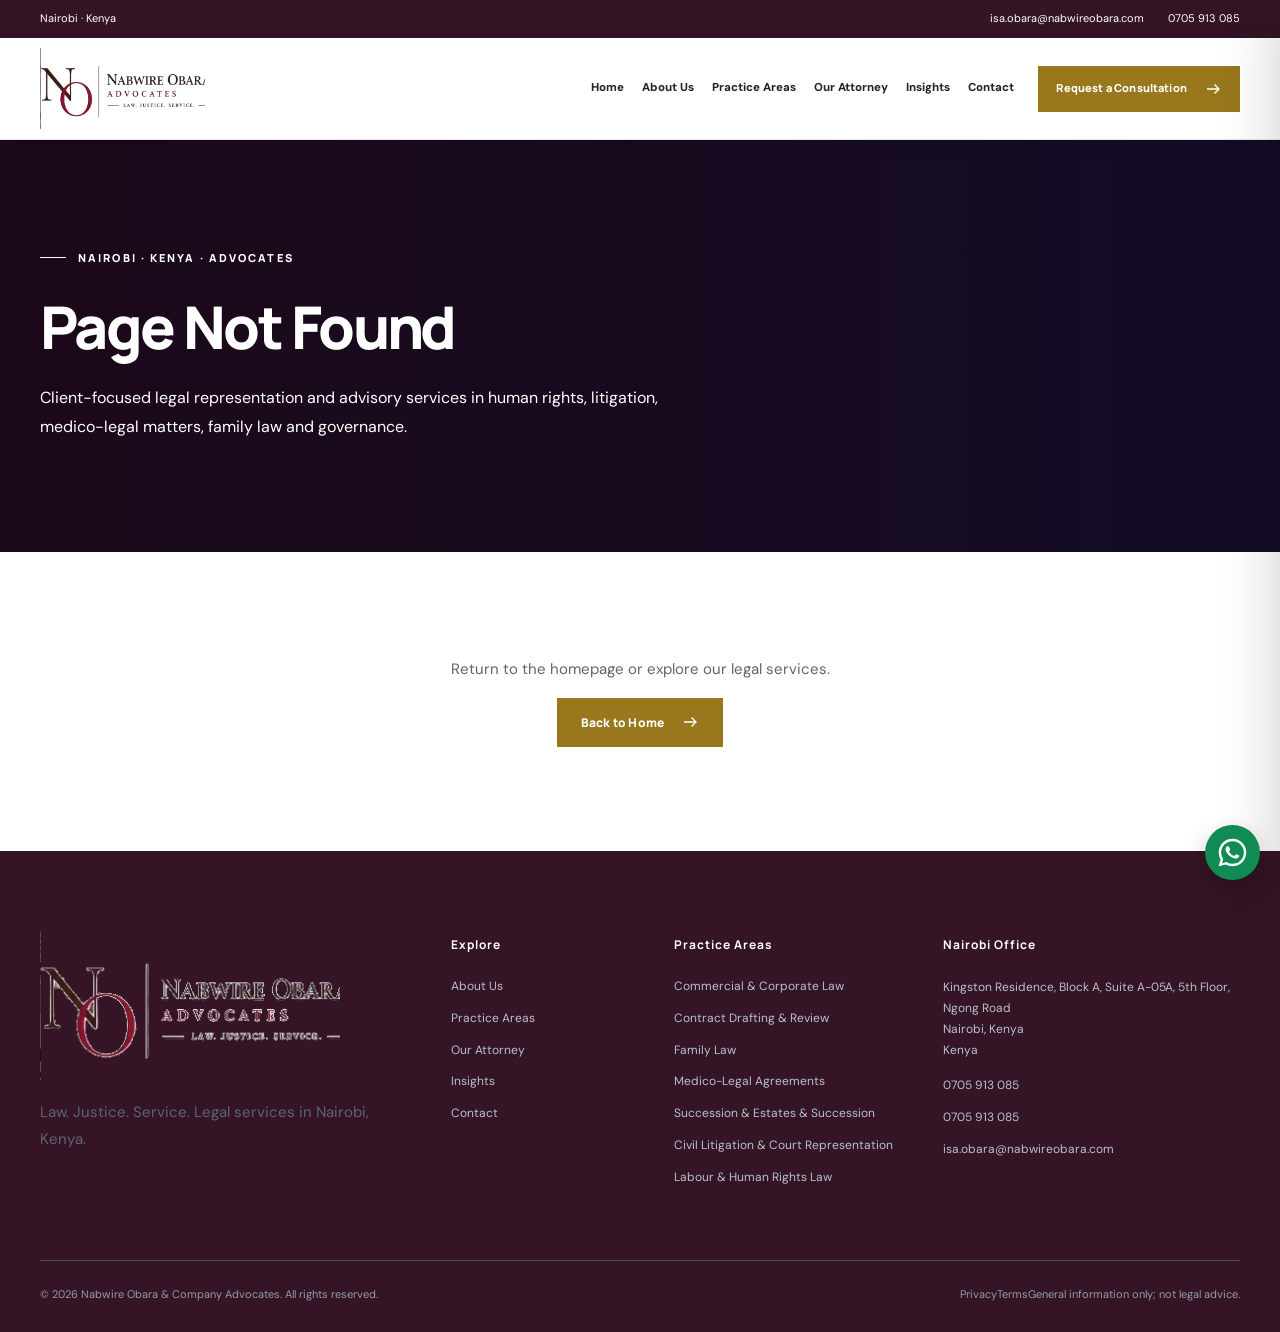
==== 404/index.html @ d4cef9fb "Launch Nabwire Obara Advocates website" ====
<!DOCTYPE html>

<html lang="en-KE"><head><meta charset="utf-8"/><meta content="width=device-width,initial-scale=1" name="viewport"/><meta content="#351525" name="theme-color"/><title>Page Not Found | Nabwire Obara &amp; Company Advocates</title><meta content="Nabwire Obara &amp; Company Advocates is a Nairobi law practice advising on human rights, litigation, medico-legal services, family law, succession and governance." name="description"/><meta content="noindex,follow,max-image-preview:large" name="robots"/><link href="https://nabwire-obara-advocates.vercel.app/404.html" rel="canonical"/><meta content="Page Not Found | Nabwire Obara &amp; Company Advocates" property="og:title"/><meta content="Nabwire Obara &amp; Company Advocates is a Nairobi law practice advising on human rights, litigation, medico-legal services, family law, succession and governance." property="og:description"/><meta content="website" property="og:type"/><meta content="https://nabwire-obara-advocates.vercel.app/404.html" property="og:url"/><meta content="https://nabwire-obara-advocates.vercel.app/assets/nabwire-obara-social-preview.jpg" property="og:image"/><meta content="summary_large_image" name="twitter:card"/><link href="/assets/favicon.png" rel="icon" type="image/png"/><link href="https://images.pexels.com" rel="preconnect"/><link href="https://fonts.googleapis.com" rel="preconnect"/><link crossorigin="" href="https://fonts.gstatic.com" rel="preconnect"/><link href="/assets/site.css" rel="stylesheet"/><script defer="" src="/assets/site.js"></script><script type="application/ld+json">{"@context": "https://schema.org", "@type": "LegalService", "name": "Nabwire Obara & Company Advocates", "url": "https://nabwire-obara-advocates.vercel.app/", "telephone": "+254705913085", "email": "isa.obara@nabwireobara.com", "address": {"@type": "PostalAddress", "streetAddress": "Kingston Residence, Block A, Suite A-05A, 5th Floor, Ngong Road", "addressLocality": "Nairobi", "addressCountry": "KE"}}</script><meta content="1200" property="og:image:width"/><meta content="630" property="og:image:height"/><meta content="Nabwire Obara &amp; Company Advocates logo and principal attorney portrait" property="og:image:alt"/><meta content="https://nabwire-obara-advocates.vercel.app/assets/nabwire-obara-social-preview.jpg" name="twitter:image"/><meta content="Page Not Found | Nabwire Obara &amp; Company Advocates" name="twitter:title"/><meta content="Nabwire Obara &amp; Company Advocates is a Nairobi law practice advising on human rights, litigation, medico-legal services, family law, succession and governance." name="twitter:description"/></head><body><a class="skip-link" href="#main">Skip to content</a>
<div class="topbar"><div class="container topbar-inner"><span class="topbar-address">Nairobi · Kenya</span><div class="topbar-links"><a href="mailto:isa.obara@nabwireobara.com">isa.obara@nabwireobara.com</a><a href="tel:+254705913085">0705 913 085</a></div></div></div>
<header class="nav-shell"><div class="container nav-inner"><a aria-label="Nabwire Obara &amp; Company Advocates homepage" class="brand" href="/"><img alt="Nabwire Obara &amp; Company Advocates logo" height="76" src="/assets/logo-header-transparent.png" width="100"/></a><nav aria-label="Main navigation" class="nav-links"><a class="nav-link" href="/">Home</a><a class="nav-link" href="/about/">About Us</a><a class="nav-link" href="/practice-areas/">Practice Areas</a><a class="nav-link" href="/our-attorney/">Our Attorney</a><a class="nav-link" href="/insights/">Insights</a><a class="nav-link" href="/contact/">Contact</a></nav><a class="btn btn-gold nav-cta" href="/contact/">Request a Consultation <svg aria-hidden="true" fill="none" height="18" stroke="currentColor" stroke-width="1.8" viewbox="0 0 24 24" width="18" xmlns="http://www.w3.org/2000/svg"><path d="M4 12h16m-6-6 6 6-6 6"></path></svg></a><button aria-controls="mobile-panel" aria-expanded="false" aria-label="Open navigation" class="menu-open" data-mobile-open="" type="button">☰</button></div></header>
<div class="mobile-backdrop" id="mobile-backdrop"></div><nav aria-hidden="true" aria-label="Mobile navigation" class="mobile-panel" id="mobile-panel" inert=""><div class="mobile-head"><img alt="Nabwire Obara &amp; Company Advocates logo" height="76" src="/assets/logo-header-transparent.png" width="100"/><button aria-label="Close navigation" data-mobile-close="" type="button">×</button></div><div class="mobile-links"><a href="/">Home</a><a href="/about/">About Us</a><a href="/practice-areas/">Practice Areas</a><a href="/our-attorney/">Our Attorney</a><a href="/insights/">Insights</a><a href="/contact/">Contact</a></div><a class="btn btn-gold mobile-cta" href="/contact/">Contact the Firm <svg aria-hidden="true" fill="none" height="18" stroke="currentColor" stroke-width="1.8" viewbox="0 0 24 24" width="18" xmlns="http://www.w3.org/2000/svg"><path d="M4 12h16m-6-6 6 6-6 6"></path></svg></a></nav>
<main id="main"><section class="page-hero" style="--page-hero-image:url('https://images.pexels.com/photos/8112199/pexels-photo-8112199.jpeg?auto=compress&amp;cs=tinysrgb&amp;w=1800')"><div class="container"><span class="eyebrow eyebrow-light">NAIROBI · KENYA · ADVOCATES</span><h1>Page Not Found</h1><p>Client-focused legal representation and advisory services in human rights, litigation, medico-legal matters, family law and governance.</p></div></section><section class="section"><div class="container"><div class="centered"><p>Return to the homepage or explore our legal services.</p><a class="btn btn-gold" href="/">Back to Home <svg aria-hidden="true" fill="none" height="18" stroke="currentColor" stroke-width="1.8" viewbox="0 0 24 24" width="18" xmlns="http://www.w3.org/2000/svg"><path d="M4 12h16m-6-6 6 6-6 6"></path></svg></a></div></div></section></main>
<footer class="site-footer"><div class="container"><div class="footer-grid"><div><a class="footer-logo" href="/"><img alt="Nabwire Obara &amp; Company Advocates logo" height="190" loading="lazy" src="/assets/logo-footer-transparent.png" width="350"/></a><p>Law. Justice. Service. Legal services in Nairobi, Kenya.</p></div><div><h3>Explore</h3><div class="footer-links"><a href="/about/">About Us</a><a href="/practice-areas/">Practice Areas</a><a href="/our-attorney/">Our Attorney</a><a href="/insights/">Insights</a><a href="/contact/">Contact</a></div></div><div><h3>Practice Areas</h3><div class="footer-links"><a href="/practice-areas/#civil-litigation">Commercial &amp; Corporate Law</a><a href="/practice-areas/#civil-litigation">Contract Drafting &amp; Review</a><a href="/practice-areas/#civil-litigation">Family Law</a><a href="/practice-areas/#civil-litigation">Medico-Legal Agreements</a><a href="/practice-areas/#civil-litigation">Succession &amp; Estates &amp; Succession</a><a href="/practice-areas/#civil-litigation">Civil Litigation &amp; Court Representation</a><a href="/practice-areas/#civil-litigation">Labour &amp; Human Rights Law</a></div></div><div class="footer-location"><h3>Nairobi Office</h3><address>Kingston Residence, Block A, Suite A-05A, 5th Floor, Ngong Road<br/>Nairobi, Kenya<br/>Kenya</address><div class="footer-links" style="margin-top:15px"><a href="tel:+254705913085">0705 913 085</a><a href="tel:+254705913085">0705 913 085</a><a href="mailto:isa.obara@nabwireobara.com">isa.obara@nabwireobara.com</a></div></div></div><div class="footer-bottom"><span>© 2026 Nabwire Obara &amp; Company Advocates. All rights reserved.</span><span class="footer-legal"><a href="/privacy/">Privacy</a><a href="/terms/">Terms</a><span>General information only; not legal advice.</span></span></div></div></footer>
<a aria-label="WhatsApp Nabwire Obara &amp; Company Advocates" class="floating-whatsapp" href="https://wa.me/254705913085?text=Hello%2C%20I%20would%20like%20to%20request%20a%20legal%20consultation." rel="noopener noreferrer" target="_blank" title="WhatsApp Nabwire Obara &amp; Company Advocates"><svg aria-hidden="true" viewbox="0 0 32 32" xmlns="http://www.w3.org/2000/svg"><path d="M16 .8C7.61.8.8 7.59.8 15.98c0 2.69.7 5.31 2.03 7.62L.7 31.3l7.91-2.08a15.15 15.15 0 0 0 7.37 1.88h.01c8.38 0 15.2-6.82 15.2-15.2 0-4.06-1.58-7.88-4.46-10.76A15.07 15.07 0 0 0 16 .8Zm0 27.73a12.54 12.54 0 0 1-6.39-1.75l-.46-.27-4.7 1.23 1.25-4.58-.3-.47a12.5 12.5 0 0 1-1.93-6.7C3.47 9.08 9.08 3.47 16 3.47a12.45 12.45 0 0 1 8.87 3.68 12.48 12.48 0 0 1 3.67 8.86c0 6.91-5.62 12.52-12.54 12.52Zm6.88-9.38c-.38-.19-2.23-1.1-2.58-1.23-.34-.13-.59-.19-.84.19s-.96 1.23-1.18 1.49-.44.29-.82.1a10.32 10.32 0 0 1-3.04-1.88 11.39 11.39 0 0 1-2.1-2.61c-.22-.38-.02-.58.16-.77.17-.17.38-.44.57-.66s.25-.38.38-.63.06-.47-.03-.66c-.1-.19-.85-2.04-1.16-2.8-.3-.74-.61-.64-.84-.65l-.71-.01c-.25 0-.66.1-1.01.47-.34.38-1.32 1.29-1.32 3.13s1.35 3.62 1.53 3.87a14.37 14.37 0 0 0 5.51 4.89c1.03.45 1.84.72 2.48.93 1.04.33 1.98.29 2.72.18.83-.13 2.23-.91 2.55-1.79.31-.88.31-1.64.22-1.8-.09-.16-.34-.25-.72-.44Z" fill="currentColor"></path></svg><span aria-hidden="true" class="whatsapp-tooltip">WhatsApp Us</span></a><button aria-label="Back to top" class="scroll-top" title="Back to top" type="button">↑</button></body></html>
---- assets/site.css ----
@import url('https://fonts.googleapis.com/css2?family=DM+Sans:wght@400;500;600;700&family=Manrope:wght@400;500;600;700;800&display=swap');
:root{--navy:#080f35;--navy-deep:#050b26;--navy-soft:#172154;--gold:#98771d;--gold-light:#e5cd86;--red:#98771d;--ink:#171b21;--body:#58616d;--line:#e7e9ec;--cream:#f5f6f7;--white:#fff;--shadow:0 24px 65px rgba(10,13,18,.14)}
*,*::before,*::after{box-sizing:border-box}html{scroll-behavior:smooth;scroll-padding-top:110px}body{margin:0;background:#fff;color:var(--ink);font:400 15px/1.78 'DM Sans',Arial,sans-serif;-webkit-font-smoothing:antialiased}body.nav-open{overflow:hidden}img{max-width:100%;display:block}button,input,textarea,select{font:inherit}button{cursor:pointer}a{color:inherit;text-decoration:none}::selection{background:#e0e3e6;color:#1a1c20}:focus-visible{outline:3px solid #525862;outline-offset:4px}.container{width:min(100% - 72px,1200px);margin-inline:auto}.skip-link{position:absolute;top:-100px;left:10px;z-index:1000;color:#fff;background:var(--navy);padding:9px 17px}.skip-link:focus{top:8px}h1,h2,h3,h4,p{margin-top:0}h1,h2,h3{font-family:Manrope,Arial,sans-serif;letter-spacing:-.044em;line-height:1.2}h1{font-size:clamp(44px,5.1vw,74px);font-weight:800}h2{font-size:clamp(30px,3.2vw,48px);font-weight:800}h3{font-size:clamp(17px,1.65vw,23px)}p{color:var(--body)}.centered{text-align:center}.section{padding:104px 0}.cream{background:var(--cream)}.section-heading{margin-bottom:42px;max-width:770px}.section-heading.centered{margin-inline:auto}.section-heading h2{margin:15px 0 15px}.section-heading p{margin:0;font-size:16px;line-height:1.78}.eyebrow{display:inline-flex;align-items:center;gap:12px;color:var(--gold);font-size:11px;font-family:Manrope,Arial,sans-serif;font-weight:800;letter-spacing:2.1px;text-transform:uppercase;line-height:1.55}.eyebrow::before{content:"";width:26px;flex:0 0 26px;height:1px;background:currentColor}.eyebrow-light{color:var(--gold-light)}.accent-line{width:57px;height:3px;background:var(--gold);margin:24px 0}.btn{display:inline-flex;align-items:center;justify-content:center;gap:17px;padding:14px 23px;min-height:49px;font-size:12px;font-weight:800;letter-spacing:.015em;font-family:Manrope,Arial,sans-serif;line-height:1.3;text-align:center;border:1px solid transparent;transition:background .2s,transform .2s,border-color .2s;white-space:normal}.btn:hover{transform:translateY(-2px)}.btn svg{flex:none}.btn-gold{background:#20252c;border-color:#20252c;color:#fff}.btn-gold:hover{background:#171b20;border-color:#171b20;color:#fff}.btn-navy{color:#fff;background:var(--navy);border-color:var(--navy)}.btn-navy:hover{background:#343943}.btn-outline{border-color:#fff9;color:#fff;background:#ffffff08}.btn-outline:hover{background:#ffffff1d}.text-link{display:inline-flex;align-items:center;gap:13px;color:#22252b;font-size:12px;font-weight:800;font-family:Manrope,Arial,sans-serif;border-bottom:1px solid var(--gold);padding-bottom:6px}.text-link:hover{color:#20252c}.text-link svg{width:16px}.section-action{margin-top:38px}
/* Reference site navigation: restrained utility bar, white main navigation */
.topbar{background:#101215;color:#e0e2ea;font-size:11px}.topbar-inner{min-height:38px;display:flex;justify-content:space-between;align-items:center;gap:18px}.topbar-address,.topbar-links,.topbar-links a{display:inline-flex;align-items:center;gap:7px}.topbar svg{height:15px;width:15px;color:#c8ccd1}.topbar-links{gap:24px}.topbar-links a:hover{color:#c8ccd1}.nav-shell{position:sticky;top:0;background:#fff;z-index:80;box-shadow:0 2px 20px #181b200e}.nav-inner{min-height:101px;display:flex;align-items:center;gap:24px}.brand{display:flex;align-items:center;flex:0 0 260px;width:260px}.brand img{width:260px;height:auto;max-height:80px;object-fit:contain}.nav-links{display:flex;gap:18px;margin-left:auto;align-items:center}.nav-link{font-size:11.5px;font-weight:800;color:#22252b;white-space:nowrap;position:relative;padding:12px 0}.nav-link::after{content:"";position:absolute;bottom:6px;left:0;right:100%;height:2px;background:var(--gold);transition:right .2s}.nav-link.active::after,.nav-link:hover::after{right:0}.nav-link.active{color:#20252c}.nav-cta{padding:13px 17px;min-height:44px;white-space:nowrap;font-size:11px}.menu-open{display:none;background:transparent;border:1px solid #e3e3e3;color:var(--navy);width:44px;height:44px;align-items:center;justify-content:center;margin-left:auto}.mobile-backdrop{position:fixed;inset:0;background:#101215b3;z-index:85;visibility:hidden;opacity:0;transition:opacity .2s,visibility .2s}.mobile-backdrop.visible{opacity:1;visibility:visible}.mobile-panel{position:fixed;right:0;top:0;bottom:0;z-index:90;display:block;width:min(89vw,380px);padding:24px;background:white;overflow-y:auto;transform:translateX(105%);box-shadow:-15px 0 60px #1012153d;transition:transform .23s}.mobile-panel.open{transform:translateX(0)}.mobile-head{display:flex;align-items:center;justify-content:space-between;gap:12px;padding-bottom:25px;border-bottom:1px solid var(--line)}.mobile-head img{width:175px;height:auto}.mobile-head button{background:#eff0f2;border:0;color:var(--navy);font-size:26px;line-height:1;width:39px;height:39px}.mobile-links{display:flex;flex-direction:column;margin:14px 0 27px}.mobile-links a{padding:13px 3px;border-bottom:1px solid #efeee9;font-size:14px;font-weight:700}.mobile-cta{width:100%}
/* Full-bleed image and text overlay */
.hero{min-height:665px;background:#111318;color:#fff;position:relative;isolation:isolate;display:flex;align-items:center;overflow:hidden}.hero::before{content:"";position:absolute;z-index:-2;inset:0;background-image:linear-gradient(90deg,rgba(5,14,32,.98) 0%,rgba(6,16,36,.94) 31%,rgba(7,19,41,.79) 57%,rgba(5,14,31,.15) 100%),var(--hero-image);background-position:center;background-size:cover}.hero::after{content:"";position:absolute;z-index:-1;inset:0;background:linear-gradient(0deg,rgba(4,12,30,.39),transparent 24%)}.hero-inner{width:min(100% - 72px,1200px);padding:88px 0 119px}.hero-copy{max-width:725px}.hero h1{color:#fff;margin:24px 0 27px;line-height:1.15}.hero h1 em{color:var(--gold-light);font-style:normal}.hero-copy p{color:#d8dade;max-width:570px;font-size:16px;line-height:1.85}.hero-actions{display:flex;gap:14px;flex-wrap:wrap;margin-top:34px}.hero-bottom{position:absolute;left:0;right:0;bottom:0;color:#e8eaf0;border-top:1px solid #fff3}.hero-bottom-inner{min-height:60px;display:flex;align-items:center;justify-content:space-between;gap:20px}.hero-notes{display:flex;align-items:center;gap:28px;font-size:11px}.hero-notes span{display:flex;align-items:center;gap:9px}.hero-notes span::before{content:"";height:6px;width:6px;background:var(--gold-light);border-radius:50%}.scroll-cue{font-weight:700;letter-spacing:1.4px;font-size:10px;white-space:nowrap}
/* Reference intro portrait treatment */
.intro-grid{display:grid;grid-template-columns:minmax(0,1fr) minmax(0,1fr);gap:90px;align-items:center}.intro-picture{position:relative;min-width:0}.intro-picture>img{width:100%;height:auto;aspect-ratio:1/1;object-fit:cover;object-position:center 18%;box-shadow:var(--shadow)}.intro-picture::before{content:"";position:absolute;border-top:9px solid #e9ebed;border-left:9px solid #e9ebed;left:-25px;top:-24px;height:105px;width:105px;pointer-events:none;z-index:1}.picture-stamp{position:absolute;right:-22px;bottom:-22px;background:var(--navy);padding:23px 27px;color:white;box-shadow:var(--shadow);display:flex;flex-direction:column;line-height:1.3;min-width:164px}.picture-stamp small{font-size:10px;color:var(--gold-light);letter-spacing:2px;font-weight:700}.picture-stamp strong{font:800 30px Manrope,Arial,sans-serif;margin:5px 0}.picture-stamp span{font-size:10px;color:#e5e6e7}.intro-copy h2{margin:18px 0 0}.intro-copy h3{color:var(--navy);margin-bottom:14px}.intro-copy p{line-height:1.85;margin-bottom:16px}.intro-copy blockquote{font:600 16px/1.7 Manrope,Arial,sans-serif;border-left:3px solid var(--gold);padding:12px 0 12px 23px;margin:25px 0;color:#222832}
/* Image-led practice cards: no image stretching */
.practice-grid{display:grid;grid-template-columns:repeat(3,minmax(0,1fr));gap:23px}.practice-card{height:340px;min-width:0;overflow:hidden;position:relative;background:#23262b;display:block;color:#fff}.practice-card>img{position:absolute;inset:0;width:100%;height:100%;object-fit:cover;object-position:center;transition:transform .35s ease}.practice-card:hover>img{transform:scale(1.055)}.practice-shade{position:absolute;inset:0;background:linear-gradient(180deg,#1012150a 15%,#101215d5 70%,#101215ee 100%)}.practice-card-text{position:absolute;bottom:0;left:0;right:0;padding:27px 27px 25px}.card-number{font-size:10px;letter-spacing:2.2px;color:var(--gold-light);font-weight:700}.practice-card h3{font-size:19px;color:white;margin:9px 0 7px}.practice-card p{font-size:12px;line-height:1.5;color:#e3e8f0;max-width:285px;margin-bottom:0}.card-arrow{position:absolute;bottom:27px;right:24px}.card-arrow svg{width:19px;height:19px;color:#c8ccd1}
.purpose-grid{display:grid;grid-template-columns:1fr 1.08fr;gap:95px;align-items:start}.purpose-grid h2{margin:18px 0 23px}.purpose-grid>div>p{font-size:16px;max-width:440px}.value-grid{display:grid;grid-template-columns:1fr 1fr;gap:32px 40px}.value-grid>div{border-top:1px solid var(--line);padding-top:16px}.value-grid span,.three-values span{font-size:12px;color:var(--gold);font-weight:800;letter-spacing:2px}.value-grid h3{margin:10px 0 8px;font-size:17px}.value-grid p{font-size:13px;line-height:1.7}.two-column{display:grid;grid-template-columns:minmax(0,1fr) minmax(0,1fr);gap:80px;align-items:center}.two-column>div{min-width:0}.two-column h2{margin:17px 0 23px}.two-column p{font-size:15px;line-height:1.9}.two-column .btn{margin-top:15px}.section-navy{background:var(--navy);color:#fff}.section-navy h2{color:#fff}.section-navy p{color:#d4dce9}.decorative-photo,.picture-frame{width:100%;overflow:hidden}.decorative-photo img{width:100%;height:auto;aspect-ratio:6/4;object-fit:cover}.picture-frame img{width:100%;height:auto;aspect-ratio:1.19/1;object-fit:cover}.insight-grid{display:grid;grid-template-columns:repeat(3,minmax(0,1fr));gap:25px}.insight-card{min-width:0;border:1px solid #e7e5e0;background:white;padding:26px}.insight-image{display:block;overflow:hidden;background:#e4e4e0}.insight-image img{width:100%;height:auto;aspect-ratio:4/3;object-fit:cover;object-position:center;transition:transform .3s}.insight-image:hover img{transform:scale(1.04)}.insight-copy{padding-top:17px}.overline{font-family:Manrope,Arial,sans-serif;font-size:10px;letter-spacing:1.8px;color:#20252c;font-weight:800}.insight-copy h3{font-size:20px;margin:23px 0 12px;line-height:1.35}.insight-copy h3 a:hover{color:#171b20}.insight-copy p{font-size:13px;line-height:1.8;min-height:53px}.insight-copy .text-link{margin-top:9px}
/* Inner pages */
.page-hero{background:radial-gradient(circle at 83% 32%,#31353b 0%,transparent 42%),linear-gradient(120deg,#181b20,#222830);color:white;padding:100px 0 95px}.page-hero h1{max-width:830px;font-size:clamp(40px,4.6vw,64px);margin:25px 0 22px}.page-hero p{color:#cdd5e3;max-width:630px;font-size:16px}.three-values{display:grid;grid-template-columns:repeat(3,minmax(0,1fr));gap:24px}.three-values article{background:#fff;padding:32px;min-width:0;border:1px solid var(--line)}.three-values h3{margin:15px 0 10px}.three-values p{font-size:13px}.reverse{direction:rtl}.reverse>*{direction:ltr}.jump-chips{display:flex;gap:12px;flex-wrap:wrap;justify-content:center;margin-top:35px}.jump-chips a{border:1px solid #DED6DA;color:#242b34;font-size:12px;font-weight:700;padding:8px 13px}.jump-chips a:hover{background:var(--navy);color:white}.practice-detail{padding:85px 0;scroll-margin-top:115px}.detail-grid{display:grid;grid-template-columns:minmax(0,1fr) minmax(0,1fr);align-items:center;gap:80px}.detail-grid.reverse{direction:rtl}.detail-grid.reverse>*{direction:ltr}.detail-photo img{width:100%;height:auto;aspect-ratio:5/4;object-fit:cover;object-position:center}.detail-copy h2{margin:16px 0 15px}.detail-copy h3{font-size:18px;font-weight:700;letter-spacing:-.018em;margin-bottom:16px;color:#343b44}.detail-copy>p{line-height:1.8}.detail-topics{font-size:12px;font-weight:700;color:#3a3c40;border-left:3px solid var(--gold);padding-left:17px;margin:25px 0!important}.profile-layout{display:grid;grid-template-columns:.9fr 1.1fr;gap:88px;align-items:center}.profile-photo{position:relative}.profile-photo>img{width:100%;height:auto;aspect-ratio:1/1;object-fit:cover;box-shadow:var(--shadow)}.profile-body h2{margin:18px 0 6px}.profile-role{font-weight:800;font-size:11px;letter-spacing:1.4px;color:#20252c}.profile-body p{line-height:1.85}.team-grid{display:grid;grid-template-columns:repeat(3,minmax(0,1fr));gap:24px}.team-grid article{text-align:center;background:#fff;border:1px solid var(--line);padding:35px 22px}.initials{margin:0 auto 19px;border-radius:50%;width:79px;height:79px;background:#e4edf8;color:#20262f;display:grid;place-items:center;font:800 24px Manrope,Arial,sans-serif}.team-grid article:nth-child(2) .initials{background:#F9E5EA;color:#20252c}.team-grid article:nth-child(3) .initials{background:#f6e1e5;color:#2f3237}.team-grid h3{margin:0;font-size:18px}.team-grid span{font-size:11px;text-transform:uppercase;letter-spacing:1.4px;color:#50535a}.guide-article{padding:42px 46px;background:#fff;margin:0 auto 25px;scroll-margin-top:120px;max-width:900px}.guide-article h2{font-size:30px;margin:13px 0 24px}.guide-article p{line-height:1.9}.contact-grid{display:grid;grid-template-columns:.85fr 1.15fr;gap:75px;align-items:start}.contact-copy h2{margin:17px 0 19px}.contact-copy p{margin-bottom:30px}.contact-line{display:flex;gap:16px;border-top:1px solid var(--line);padding:18px 0;align-items:flex-start}.contact-line>svg{color:#20252c;flex:none;margin-top:5px}.contact-line>div{display:flex;flex-direction:column;gap:4px;min-width:0}.contact-line strong{font-size:12px;text-transform:uppercase;letter-spacing:.8px}.contact-line a,.contact-line span{font-size:14px;overflow-wrap:anywhere}.contact-line a:hover{color:#20252c}.contact-form-shell{background:var(--cream);border:1px solid #dfe9e5;padding:35px}.contact-form-shell h3{font-size:26px;margin-bottom:6px}.contact-form-shell>p{font-size:13px}.contact-form-shell form{margin-top:22px}.contact-form-shell label{display:flex;flex-direction:column;font-size:12px;font-weight:700;gap:6px;margin-bottom:16px}.contact-form-shell input,.contact-form-shell select,.contact-form-shell textarea{border:1px solid #dcdedb;background:white;min-width:0;width:100%;padding:12px 13px;outline:none;border-radius:0;color:var(--ink)}.contact-form-shell textarea{resize:vertical}.contact-form-shell input:focus,.contact-form-shell textarea:focus,.contact-form-shell select:focus{border-color:var(--gold);box-shadow:0 0 0 2px #20252c22}.form-grid{display:grid;grid-template-columns:repeat(2,minmax(0,1fr));gap:15px}.honeypot{position:absolute;width:1px;height:1px;overflow:hidden;opacity:0;pointer-events:none}.contact-form-shell #form-status{font-size:12px;margin-top:14px;color:#555b65}.office-grid{display:grid;grid-template-columns:repeat(2,minmax(0,1fr));gap:25px}.office-card{background:#fff;border:1px solid var(--line);padding:36px;min-width:0}.office-card h3{margin:17px 0}.office-card p{display:flex;align-items:flex-start;gap:10px;font-size:14px;min-height:75px}.office-card p svg{flex:0 0 18px;margin-top:4px}.legal-copy{max-width:850px}.legal-copy h2{margin-bottom:28px}.legal-copy h3{margin-top:30px}.legal-copy a{color:#20252c;text-decoration:underline}
/* Footer and the lone circular floating contact control */
.closing{background:#101216;color:white;padding:65px 0}.closing-inner{display:flex;gap:30px;align-items:center;justify-content:space-between}.closing h2{font-size:clamp(28px,3vw,40px);margin:15px 0 10px;color:white}.closing p{color:#ccd4e3;margin:0}.closing .btn{flex:none}.site-footer{background:#222a31;color:#d1d7e1;padding:80px 0 0}.footer-grid{display:grid;grid-template-columns:1.4fr .67fr .85fr 1.15fr;gap:50px;padding-bottom:72px}.footer-logo{max-width:300px;display:block;margin-bottom:19px;background:transparent!important;border:none!important;padding:0!important}.footer-logo img{width:100%;height:auto;object-fit:contain;background:transparent}.footer-about p{font-size:13px;color:#b5bdcc;max-width:280px}.site-footer h3{font:700 12px Manrope,Arial,sans-serif;letter-spacing:1px;color:white;margin:5px 0 24px}.footer-links{display:flex;flex-direction:column;gap:12px}.footer-links a{color:#b8c0d0;font-size:12px;line-height:1.65}.footer-links a:hover,.footer-bottom a:hover{color:var(--gold-light)}.site-footer address{font-style:normal;font-size:12px;color:#b8c0d0;line-height:1.75}.site-footer address strong{color:#fff}.footer-contact{margin-top:20px}.footer-bottom{padding:24px 0 28px;display:flex;justify-content:space-between;align-items:center;gap:20px;border-top:1px solid #ffffff27;color:#929bab;font-size:11px}.footer-bottom>div{display:flex;align-items:center;gap:17px;flex-wrap:wrap}.floating-contact{position:fixed;right:23px;bottom:23px;z-index:60;display:grid;place-items:center;background:#118b54;color:#fff;border-radius:50%;width:50px;height:50px;box-shadow:0 10px 25px #0003;transition:transform .2s}.floating-contact:hover{transform:translateY(-4px)}.floating-contact svg{width:26px;height:26px}.whatsapp-tooltip{position:absolute;right:69px;white-space:nowrap;border-radius:5px;background:#232a31;color:white;padding:8px 10px;font-size:11px;font-weight:700;opacity:0;visibility:hidden;transition:opacity .2s;pointer-events:none}.floating-contact:hover .whatsapp-tooltip,.floating-contact:focus-visible .whatsapp-tooltip{opacity:1;visibility:visible}.scroll-top{position:fixed;right:27px;bottom:84px;z-index:55;border:1px solid #ECE3E6;background:#fff;color:var(--navy);width:40px;height:40px;display:none;place-items:center;box-shadow:0 6px 25px #0002}.scroll-top.show{display:grid}
@media(max-width:1200px){.nav-inner{gap:15px}.brand,.brand img{width:220px;flex-basis:220px}.nav-links{gap:13px}.nav-cta{padding:12px}.intro-grid{gap:55px}.footer-grid{gap:29px}}
@media(max-width:1050px){.nav-links,.nav-cta{display:none}.menu-open{display:flex}.nav-inner{min-height:76px}.brand,.brand img{width:228px;flex-basis:228px}.footer-grid{grid-template-columns:1.2fr 1fr 1fr;gap:35px}.footer-grid>div:last-child{grid-column:1/-1;display:grid;grid-template-columns:1fr 1fr;gap:15px}.footer-grid>div:last-child h3{grid-column:1/-1;margin-bottom:0}.footer-contact{margin:0}.intro-grid,.two-column,.detail-grid{gap:45px}.contact-grid{gap:35px}}
@media(max-width:850px){.container{width:min(100% - 46px,1200px)}.section{padding:78px 0}.hero-inner{width:min(100% - 46px,1200px);padding:84px 0 105px}.hero{min-height:610px}.hero-bottom-inner{min-height:65px}.scroll-cue{display:none}.hero-notes{flex-wrap:wrap;gap:6px 20px}.intro-grid,.two-column,.purpose-grid,.profile-layout,.contact-grid{grid-template-columns:1fr;gap:45px}.intro-picture{max-width:510px}.intro-picture>img{max-height:540px}.purpose-grid{gap:25px}.practice-grid{grid-template-columns:repeat(2,minmax(0,1fr))}.insight-grid{grid-template-columns:repeat(2,minmax(0,1fr))}.insight-card:last-child{grid-column:1/-1;max-width:470px;margin-inline:auto}.detail-grid{grid-template-columns:1fr;gap:30px}.detail-grid.reverse{direction:ltr}.detail-photo img{max-height:420px}.profile-photo{max-width:500px}.reverse{direction:ltr}.three-values{grid-template-columns:1fr 1fr}.office-grid{grid-template-columns:1fr}.office-card p{min-height:0}.page-hero{padding:80px 0}.closing-inner{align-items:flex-start;flex-direction:column}.footer-grid{grid-template-columns:1fr 1fr}.footer-grid>div:last-child{grid-column:auto;display:block}.footer-grid>div:last-child h3{margin-bottom:20px}.footer-contact{margin-top:19px}}
@media(max-width:600px){.container{width:min(100% - 36px,1200px)}h1{font-size:clamp(38px,10vw,53px)}h2{font-size:clamp(28px,7vw,39px)}.topbar{display:none}.nav-inner{min-height:70px}.brand,.brand img{width:205px;flex-basis:205px}.hero{min-height:610px}.hero::before{background-image:linear-gradient(90deg,rgba(5,14,32,.96),rgba(6,16,36,.89) 48%,rgba(7,19,41,.58)),var(--hero-image);background-position:60% center}.hero-inner{width:min(100% - 36px,1200px);padding:66px 0 160px}.hero h1{margin:18px 0 19px}.hero-copy p{font-size:14px;line-height:1.8}.hero-actions{gap:11px}.hero-actions .btn{font-size:11px;width:100%;max-width:300px}.hero-notes{font-size:10px;gap:9px 14px}.hero-bottom-inner{min-height:87px}.intro-grid{gap:48px}.intro-picture::before{left:-12px;top:-14px;height:70px;width:70px;border-width:6px}.picture-stamp{right:0;bottom:-21px;padding:15px 20px;min-width:130px}.picture-stamp strong{font-size:25px}.section{padding:68px 0}.section-heading{margin-bottom:30px}.practice-grid,.insight-grid,.three-values,.team-grid{grid-template-columns:1fr;gap:15px}.practice-card{height:315px}.insight-card{padding:19px}.insight-card:last-child{max-width:none;grid-column:auto}.insight-image img{aspect-ratio:4/3}.insight-copy h3{font-size:19px;margin-top:16px}.insight-copy p{min-height:0}.value-grid{gap:20px}.detail-grid{gap:23px}.practice-detail{padding:65px 0}.detail-photo img{aspect-ratio:1.15/1}.page-hero{padding:70px 0}.page-hero h1{font-size:clamp(36px,9vw,52px)}.profile-photo{max-width:100%}.form-grid{grid-template-columns:1fr;gap:0}.contact-form-shell{padding:22px}.guide-article{padding:26px 22px}.guide-article h2{font-size:25px}.closing{padding:54px 0}.footer-grid{grid-template-columns:1fr 1fr;gap:30px 22px;padding-bottom:40px}.footer-about{grid-column:1/-1}.footer-grid>div:last-child{grid-column:1/-1}.footer-bottom{flex-direction:column;align-items:start}.floating-contact{width:60px;height:60px;right:15px;bottom:15px}.floating-contact svg{width:31px;height:31px}.scroll-top{right:23px;bottom:88px}.whatsapp-tooltip{display:none}}
@media(max-width:390px){.brand,.brand img{width:183px;flex-basis:183px}.container{width:min(100% - 30px,1200px)}.hero-actions .btn{max-width:none}.value-grid{grid-template-columns:1fr}.nav-inner{gap:10px}.footer-grid{grid-template-columns:1fr}.footer-about,.footer-grid>div:last-child{grid-column:auto}.practice-card{height:296px}}
@media(prefers-reduced-motion:reduce){html{scroll-behavior:auto}*,*::before,*::after{transition-duration:0s!important;animation-duration:0s!important}}

/* House template colour variables */
:root{--navy:#181b20;--navy-deep:#242a2c;--navy-soft:#3e454b;--gold:#5b6067;--gold-light:#d9dde0;--red:#4b4e55;--ink:#2d3438;--cream:#f5f8f6}
.btn-gold{background:#6c737b;border-color:#6c737b;color:#fff}.btn-gold:hover{background:#717780;border-color:#717780}
.nav-link.active,.text-link{color:#474e54}.nav-link::after,.accent-line,.hero-notes span::before{background:#a9aeb4}
.hero em{color:#e9ebee}.eyebrow{color:#5b6067}.eyebrow-light{color:#e0e4e8}
.intro-picture::before{border-color:#c9dcd5}.picture-stamp{background:#282f33}
.nav-shell{border-bottom:1px solid #d8e5dd}.site-footer{background:#20292e}.footer-bottom{border-color:#51575d}
.footer-logo img{max-height:130px;object-fit:contain;object-position:left}
.floating-whatsapp{position:fixed;right:23px;bottom:23px;z-index:60;width:50px;height:50px;background:#118b54;border-radius:50%;display:grid;place-items:center;box-shadow:0 10px 25px rgba(0,0,0,.20);transition:transform .2s ease;color:#fff}
.floating-whatsapp:hover{transform:translateY(-4px)}.floating-whatsapp svg{width:26px;height:26px;color:#fff}
.floating-whatsapp .whatsapp-tooltip{right:74px;white-space:nowrap}
@media(max-width:600px){.floating-whatsapp{width:60px;height:60px;right:15px;bottom:15px}.floating-whatsapp svg{width:33px;height:33px}.scroll-top{bottom:90px}}
/* Keep images proportional: never distort the portraits or photographic cards */
.intro-picture>img,.profile-photo>img,.detail-photo img,.insight-image img,.decorative-photo img,.picture-frame img{width:100%;height:auto;object-fit:cover}
.practice-card>img{width:100%;height:100%;object-fit:cover}
.brand{flex-basis:285px;width:285px}.brand img{max-width:285px;width:100%;max-height:78px;object-fit:contain;object-position:left}
.mobile-head img{width:235px;max-height:90px;object-fit:contain}
@media(max-width:1180px){.brand{flex-basis:235px;width:235px}.brand img{max-width:235px}}
@media(max-width:950px){.brand{flex-basis:260px;width:260px}.brand img{max-width:260px}}
@media(max-width:420px){.brand{flex-basis:210px;width:210px}.brand img{max-width:210px}.hero-notes span:nth-child(n+2){display:none}}
@media(prefers-reduced-motion:reduce){.floating-whatsapp{transition:none}}

/* Layout-specific components and phone/tablet safeguards */
.values-grid{display:grid;grid-template-columns:repeat(2,minmax(0,1fr));gap:24px}
.values-grid>div{border-top:1px solid #d7e5df;padding:25px 0 5px;min-width:0}
.values-grid strong{display:block;font:800 13px Manrope,Arial,sans-serif;color:#b8bcc0;margin-bottom:9px}
.values-grid h3{font-size:19px;margin:0 0 10px}.values-grid p{font-size:14px}
.service-pills{display:grid;grid-template-columns:repeat(2,minmax(0,1fr));gap:14px}
.service-pills a{display:flex;align-items:center;justify-content:space-between;gap:14px;border:1px solid #d5e7df;background:#fff;padding:19px 22px;font-size:14px;font-weight:700;color:#2c3036;transition:border-color .2s}
.service-pills a:hover{border-color:#5b6067}.service-pills svg{flex-shrink:0;color:#5b6067}
.contact-layout{display:grid;grid-template-columns:minmax(0,1fr) minmax(0,1fr);gap:74px;align-items:start}
.contact-copy h2{margin:16px 0 18px}.contact-copy>p{max-width:495px}
.contact-details{display:grid;gap:19px;margin:32px 0}.contact-details>div{border-bottom:1px solid #e1e8e4;padding-bottom:17px;display:grid;gap:6px}
.contact-details strong{display:block;color:#2c3036;font-size:12px;letter-spacing:.4px}
.contact-details a{font-size:17px;font-weight:700;color:#5b6067;overflow-wrap:anywhere}
.contact-details span{color:#5c6473;overflow-wrap:anywhere}
.form-note{font-size:12px;margin-top:14px}
@media(max-width:950px){.contact-layout{grid-template-columns:1fr;gap:45px}}
@media(max-width:760px){.values-grid,.service-pills{grid-template-columns:1fr}.contact-form-shell{padding:25px 20px}}
@media(max-width:600px){.contact-copy h2{font-size:clamp(27px,8vw,40px)}.values-grid{gap:12px}.service-pills a{font-size:13px;padding:16px}.contact-details a{font-size:16px}}

/* Uploaded clearer portraits (2026-10-12). Use natural aspect-ratio scaling and crop, never distort. */
.intro-picture>img{object-fit:cover;object-position:center 24%;}
.profile-photo>img{object-fit:cover;object-position:center 39%;}

/* House-template visual refinements */
.topbar{background:#111318}.topbar svg{color:#c5c9cd}
.btn-gold{background:#16191e;border-color:#16191e;color:#fff}.btn-gold:hover{background:#3b424b;border-color:#3b424b}
.hero .btn-gold{background:#f4f5f6;color:#111317;border-color:#f4f5f6}.hero .btn-gold:hover{background:#d7dbdf;border-color:#d7dbdf}
.hero::before{background-image:linear-gradient(90deg,rgba(9,11,15,.97) 0%,rgba(9,11,15,.93) 32%,rgba(9,11,15,.67) 58%,rgba(9,11,15,.14) 100%),var(--hero-image)}
.nav-shell{box-shadow:0 2px 20px rgba(20,20,20,.05)}
.brand{flex-basis:222px;width:222px}.brand img{width:222px;max-height:85px}
.footer-logo img{max-width:250px;width:100%;height:auto;object-fit:contain}
.intro-picture>img,.decorative-photo img,.detail-photo img,.insight-image img,.profile-photo img{display:block;max-width:100%;width:100%;height:100%;object-fit:cover;object-position:center;}
.intro-picture>img{aspect-ratio:1/1;object-position:center 17%}
.detail-photo,.decorative-photo,.profile-photo{overflow:hidden}
.detail-photo img{aspect-ratio:1 / .9}
.profile-photo img{object-position:center top;}
.insight-image img{aspect-ratio:1.36/1;object-fit:cover}
.picture-stamp{background:#191c20}.picture-stamp small{color:#e1e3e7}
.eyebrow-light,.hero h1 em{color:#e7e9ec}
.practice-card{background:#171b20}
.floating-whatsapp{background:#118b54 !important;border:0 !important;box-shadow:0 10px 25px rgba(0,0,0,.17) !important}
.floating-whatsapp svg{fill:#fff !important;color:#fff !important}
.contact-details a{overflow-wrap:anywhere}
@media(max-width:950px){.brand,.brand img{max-width:200px;width:200px;flex-basis:auto}}
@media(max-width:600px){.hero::before{background-image:linear-gradient(90deg,rgba(9,11,15,.88),rgba(9,11,15,.72)),var(--hero-image);background-position:center}.brand,.brand img{max-width:160px;width:160px}.intro-picture>img{aspect-ratio:4 / 4.3}}

/* House-template monochrome defaults. */
:root{--navy:#18191c;--navy-deep:#101113;--navy-soft:#41444b;--gold:#35373d;--gold-light:#e3e4e7;--red:#37393d;--ink:#16181c;--body:#555d65;--line:#e2e3e6;--cream:#f5f5f5;--white:#fff;--shadow:0 24px 65px rgba(5,8,12,.13)}
body{color:var(--ink)}.topbar{background:#111316;color:#e8e9eb}.topbar svg{color:#f6f6f6}.nav-shell{background:#fff;border-bottom:1px solid #e7e7e7}
.nav-link.active,.text-link,.eyebrow,.card-number{color:#383d45}.nav-link:after,.accent-line,.hero-notes span:before{background:#858a91}
.btn-gold{background:#202227;border-color:#202227;color:#fff}.btn-gold:hover{background:#454a50;border-color:#454a50;color:#fff}
.btn-navy{background:#24262b;border-color:#24262b;color:#fff}.btn-navy:hover{background:#424750;border-color:#424750}
.hero{background:#15171a}.hero:before,.hero::before{background-image:linear-gradient(90deg,rgba(8,11,15,.97) 0%,rgba(10,13,17,.90) 35%,rgba(12,14,16,.71) 58%,rgba(15,15,15,.18) 100%),var(--hero-image);background-size:cover;background-position:center}
.hero h1 em,.hero .eyebrow-light,.eyebrow-light{color:#e4e6e7}
.hero .btn-gold{background:#f2f2f2;border-color:#f2f2f2;color:#18191c}.hero .btn-gold:hover{background:#d8d8d8;color:#151515}
.page-hero{background:radial-gradient(circle at 78% 20%,#484d52 0%,transparent 42%),linear-gradient(120deg,#121316,#292e34)}
.page-hero p{color:#dcdfe2}.site-footer{background:#17191e;color:#d9dde2}.footer-bottom{border-color:#48494e}.closing{background:#212429}
.intro-picture:before{border-color:#dfe0e0}.picture-stamp{background:#25272b}.picture-stamp small{color:#e8e8e8}
.floating-whatsapp{position:fixed!important;background:#118b54!important;color:white!important;border-radius:50%!important;display:grid!important;place-items:center!important;width:55px!important;height:55px!important;right:20px!important;bottom:20px!important;z-index:101!important;box-shadow:0 10px 24px rgba(0,0,0,.22)!important}
.floating-whatsapp svg{width:29px!important;height:29px!important;color:white!important;fill:white!important}.whatsapp-tooltip{right:72px}
.brand{flex:0 0 260px;width:260px;max-width:260px}.brand img{height:auto;width:100%;max-height:80px;object-fit:contain;object-position:left center}.mobile-head img{width:235px;max-height:85px;object-fit:contain}
.footer-logo img{width:305px;max-width:100%;height:auto;object-fit:contain;object-position:left center}
.intro-picture>img{display:block;width:100%;height:auto;aspect-ratio:4/4.3;object-fit:cover;object-position:center 12%}
.profile-photo img{width:100%;height:auto;aspect-ratio:4/5.2;object-fit:cover;object-position:center top}
.insight-image{display:block;aspect-ratio:1.48/1;overflow:hidden}.insight-image img{width:100%!important;height:100%!important;object-fit:cover!important}
.detail-photo{overflow:hidden;min-height:320px}.detail-photo img{display:block;width:100%;height:100%;object-fit:cover}
.decorative-photo{overflow:hidden}.decorative-photo img{display:block;width:100%;height:100%;object-fit:cover}
.practice-card>img{width:100%;height:100%;object-fit:cover}.contact-details a,.footer-grid a{overflow-wrap:anywhere}
.map-frame{border:1px solid #ddd;overflow:hidden;box-shadow:0 16px 42px #0b0b0b16}.map-frame iframe{border:0;width:100%;height:420px;display:block}
.office-panel{background:#fff;border:1px solid #ddd;padding:25px;margin-top:22px}
@media(max-width:1100px){.brand{flex:0 0 222px;width:222px}.brand img{max-width:222px}}
@media(max-width:600px){.brand{flex:0 0 186px;width:186px}.brand img{max-width:186px}.hero:before,.hero::before{background-image:linear-gradient(90deg,rgba(8,11,15,.93),rgba(9,11,13,.68)),var(--hero-image);background-position:60% center}.intro-picture>img{aspect-ratio:4/4.6}.map-frame iframe{height:320px}.floating-whatsapp{right:15px!important;bottom:15px!important;width:60px!important;height:60px!important}}
@media(max-width:380px){.brand{flex:0 0 165px;width:165px}.brand img{max-width:165px}}

/* Louis Nel Attorneys — faithful house UI, logo-derived palette */
:root{--navy:#222b3c;--navy-deep:#141e31;--navy-soft:#374259;--gold:#ac9947;--gold-light:#dfce91;--red:#ad994d;--ink:#20283a;--body:#5e6471;--cream:#f6f5f1;--line:#e5e3d9}
.topbar{background:#172034;color:#fff}.topbar svg{color:#d8c17a}
.btn-gold{background:#ab974b;border-color:#ab974b;color:#10192b}.btn-gold:hover{background:#c6ae5f;border-color:#c6ae5f;color:#10192b}
.hero .btn-gold{background:#b6a15b;color:#172034;border-color:#b6a15b}.nav-link::after,.accent-line,.hero-notes span::before{background:#b6a15b}
.nav-link.active,.text-link{color:#263750}.eyebrow{color:#9f853a}.eyebrow-light{color:#e6d6a5}
.hero::before{background-image:linear-gradient(90deg,rgba(10,18,32,.96) 0%,rgba(12,24,41,.89) 35%,rgba(12,25,42,.60) 62%,rgba(11,22,38,.12) 100%),var(--hero-image)}
.intro-picture::before{border-color:#dfd5b9}.picture-stamp{background:#1e2b43}.footer-logo img{width:min(220px,100%);height:auto;max-height:220px;object-fit:contain;object-position:left}
.brand{flex-basis:115px;width:115px}.brand img{width:100%;max-height:87px;object-fit:contain;object-position:left}.mobile-head img{width:100px;max-height:105px}
.intro-picture>img{object-fit:cover;object-position:center;aspect-ratio:1/1}
.profile-photo{background:transparent!important;box-shadow:none!important}.profile-photo img{width:100%;height:auto;aspect-ratio:0.74/1;object-fit:cover;object-position:center top;background:transparent!important}
@media(max-width:1180px){.brand{flex-basis:102px;width:102px}.brand img{max-width:102px}}
@media(max-width:950px){.brand{flex-basis:104px;width:104px}.brand img{max-width:104px}}
@media(max-width:420px){.brand{flex-basis:98px;width:98px}.brand img{max-width:98px}.hero-notes span:nth-child(n+2){display:none}}

/* NI Netshiavha brand overrides */
.topbar,.site-footer{background:#080f35!important}.btn-gold{background:#98771d!important;border-color:#98771d!important;color:#fff!important}.btn-gold:hover{background:#806313!important}.section-navy{background:#080f35!important}.hero::before{background:linear-gradient(90deg,rgba(3,9,32,.92),rgba(3,9,32,.60) 58%,rgba(3,9,32,.20))!important}.brand img{object-fit:contain;width:100px;height:76px}.footer-logo img{height:130px;max-width:190px;object-fit:contain}.attorney-img{width:100%;height:100%;object-fit:cover}.practice-overview{display:grid;grid-template-columns:repeat(3,1fr);gap:24px}.service-item{border:1px solid #e8e4d8;padding:28px;background:#fff}.service-item h3{margin:10px 0}.service-item p{margin:0}.legal-prose{max-width:820px;margin:auto}.legal-prose h2{margin-top:28px}.photo-frame img{width:100%;height:auto;object-fit:cover}.intro-picture>img{max-height:650px;object-fit:cover}.page-hero{background:#080f35!important}@media(max-width:900px){.practice-overview{grid-template-columns:repeat(2,1fr)}}@media(max-width:620px){.practice-overview{grid-template-columns:1fr}.brand img{width:75px;height:60px}}

/* V2 FIX: photographic, non-repeating full-bleed hero images on EVERY page.
   The prior final brand override replaced the hero photograph with a flat gradient. */
.hero::before {background-image:linear-gradient(90deg,rgba(3,9,32,.92) 0%,rgba(3,9,32,.86) 32%,rgba(3,9,32,.62) 58%,rgba(3,9,32,.24) 100%),var(--hero-image)!important;background-color:#080f35!important;background-position:center!important;background-size:cover!important;}
.page-hero{position:relative;isolation:isolate;background-color:#080f35!important;background-image:linear-gradient(90deg,rgba(3,9,32,.93),rgba(3,9,32,.76) 47%,rgba(3,9,32,.38)),var(--page-hero-image)!important;background-position:center!important;background-size:cover!important;background-repeat:no-repeat!important;}
.page-hero .container{position:relative;z-index:1;}
.page-hero p,.page-hero h1,.page-hero .eyebrow{color:#fff;}
@media(max-width:600px){.hero::before{background-image:linear-gradient(90deg,rgba(3,9,32,.93),rgba(3,9,32,.75)),var(--hero-image)!important;background-position:65% center!important}.page-hero{background-image:linear-gradient(90deg,rgba(3,9,32,.90),rgba(3,9,32,.68)),var(--page-hero-image)!important;background-position:center!important}}

/* P Nyembe branding and full-bleed photographic hero guarantees */
.hero{background-image:linear-gradient(90deg,rgba(3,12,30,.87),rgba(4,16,33,.48)),var(--hero-image)!important;background-size:cover!important;background-position:center!important}.hero::before{background:linear-gradient(90deg,rgba(3,11,28,.55),rgba(3,11,28,.10))!important}.page-hero{background-image:linear-gradient(90deg,rgba(3,12,30,.89),rgba(3,12,30,.54)),var(--page-hero-image)!important;background-position:center!important;background-size:cover!important}.site-footer,.topbar{background:#061830!important}.footer-logo img{height:auto!important;width:min(290px,100%)!important;max-width:100%!important;object-fit:contain}.brand img{height:auto!important;max-width:140px;width:125px}.nav-shell{background:#fff}.intro-picture img{object-fit:cover}

/* Wakili wa Tech portrait safeguard: never crop an attorney's head or face.
   Keep the supplied photograph's intrinsic aspect ratio on every viewport. */
.intro-picture > img,
.profile-photo > img {
  display: block;
  width: 100%;
  height: auto !important;
  max-height: none !important;
  aspect-ratio: auto !important;
  object-fit: contain !important;
  object-position: center top !important;
}

/* NABWIRE OBARA: THEME + GUARANTEED UNCROPPED ATTORNEY PORTRAITS */
:root{--navy:#2d1020;--gold:#a47f59;--accent:#8e1837;--dark:#351426;}
.topbar,.site-footer{background:#351525!important}.hero{background-image:linear-gradient(90deg,rgba(30,8,21,.9),rgba(30,8,21,.45)),var(--hero-image)!important;background-size:cover!important;background-position:center!important}.page-hero{background-image:linear-gradient(90deg,rgba(30,8,21,.88),rgba(30,8,21,.48)),var(--page-hero-image)!important;background-size:cover!important;background-position:center!important}
.intro-picture img,.attorney-photo img,.attorney-portrait img,.profile-image img,main img[src*="isabella-"]{width:100%!important;height:auto!important;max-height:none!important;aspect-ratio:auto!important;object-fit:contain!important;object-position:top center!important;}
.brand img{width:165px!important;max-width:165px!important;height:auto!important;object-fit:contain!important}.footer-logo img{width:min(300px,100%)!important;height:auto!important;object-fit:contain!important}
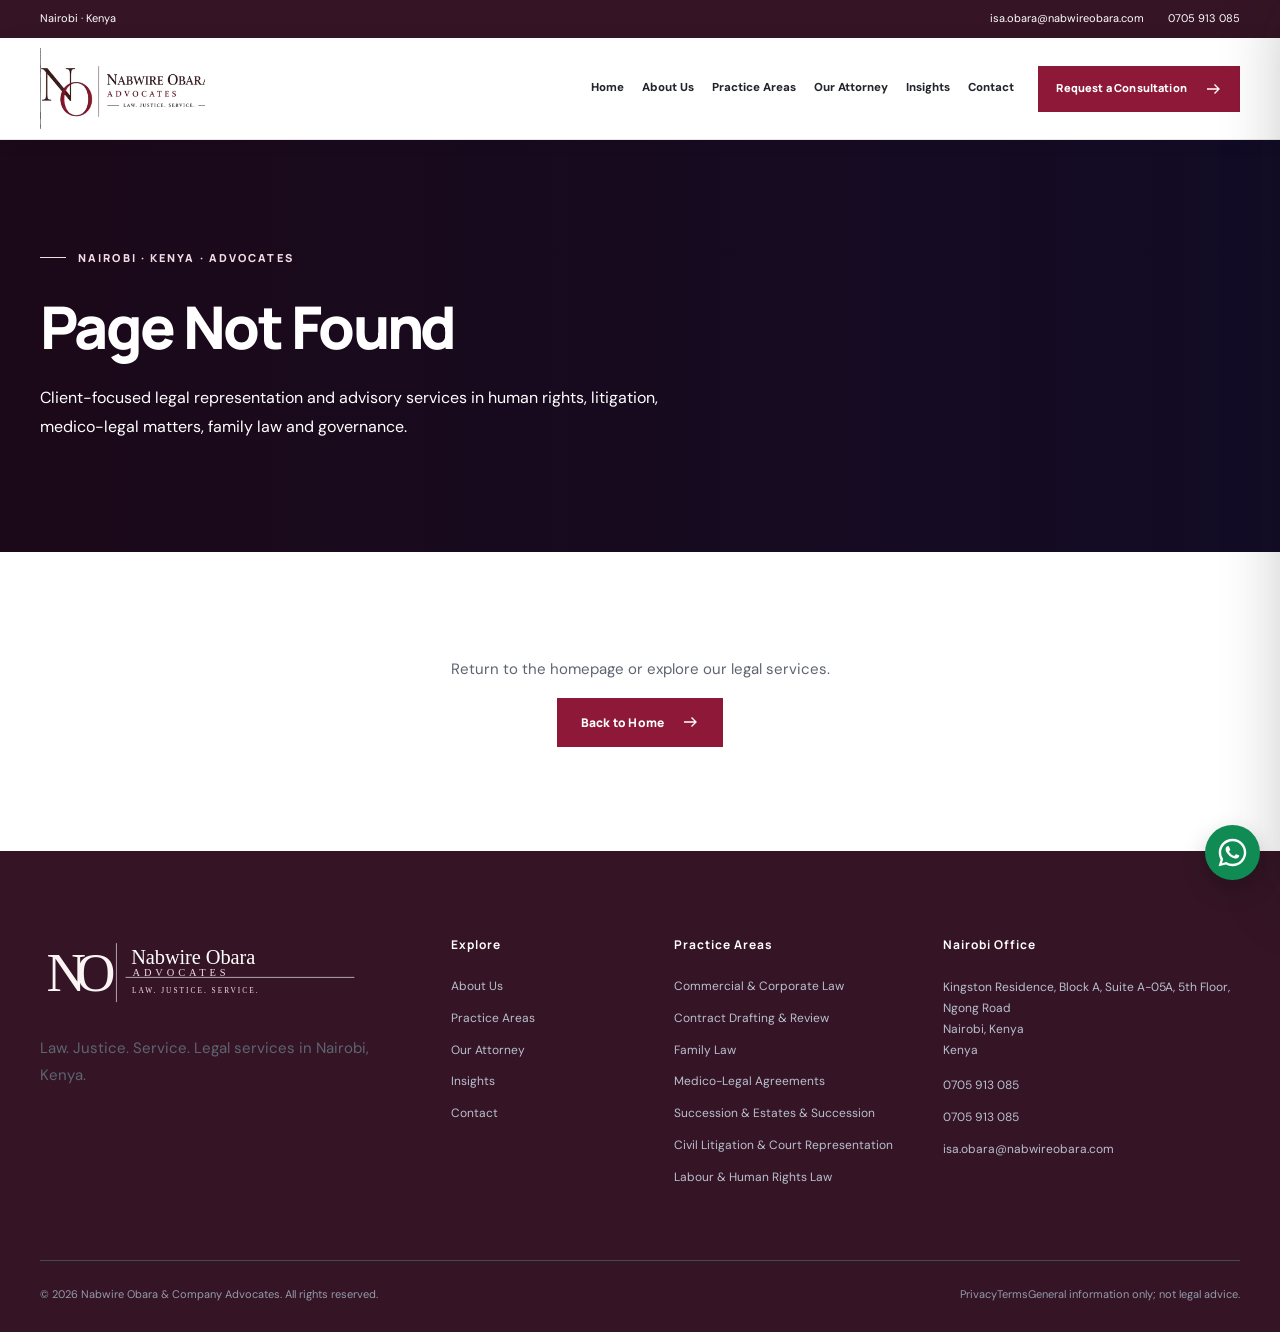
==== commit 4e32536a: "Fix footer logo and replace gold with maroon branding" ====
--- a/404/index.html
+++ b/404/index.html
@@ -5,5 +5,5 @@
 <header class="nav-shell"><div class="container nav-inner"><a aria-label="Nabwire Obara &amp; Company Advocates homepage" class="brand" href="/"><img alt="Nabwire Obara &amp; Company Advocates logo" height="76" src="/assets/logo-header-transparent.png" width="100"/></a><nav aria-label="Main navigation" class="nav-links"><a class="nav-link" href="/">Home</a><a class="nav-link" href="/about/">About Us</a><a class="nav-link" href="/practice-areas/">Practice Areas</a><a class="nav-link" href="/our-attorney/">Our Attorney</a><a class="nav-link" href="/insights/">Insights</a><a class="nav-link" href="/contact/">Contact</a></nav><a class="btn btn-gold nav-cta" href="/contact/">Request a Consultation <svg aria-hidden="true" fill="none" height="18" stroke="currentColor" stroke-width="1.8" viewbox="0 0 24 24" width="18" xmlns="http://www.w3.org/2000/svg"><path d="M4 12h16m-6-6 6 6-6 6"></path></svg></a><button aria-controls="mobile-panel" aria-expanded="false" aria-label="Open navigation" class="menu-open" data-mobile-open="" type="button">☰</button></div></header>
 <div class="mobile-backdrop" id="mobile-backdrop"></div><nav aria-hidden="true" aria-label="Mobile navigation" class="mobile-panel" id="mobile-panel" inert=""><div class="mobile-head"><img alt="Nabwire Obara &amp; Company Advocates logo" height="76" src="/assets/logo-header-transparent.png" width="100"/><button aria-label="Close navigation" data-mobile-close="" type="button">×</button></div><div class="mobile-links"><a href="/">Home</a><a href="/about/">About Us</a><a href="/practice-areas/">Practice Areas</a><a href="/our-attorney/">Our Attorney</a><a href="/insights/">Insights</a><a href="/contact/">Contact</a></div><a class="btn btn-gold mobile-cta" href="/contact/">Contact the Firm <svg aria-hidden="true" fill="none" height="18" stroke="currentColor" stroke-width="1.8" viewbox="0 0 24 24" width="18" xmlns="http://www.w3.org/2000/svg"><path d="M4 12h16m-6-6 6 6-6 6"></path></svg></a></nav>
 <main id="main"><section class="page-hero" style="--page-hero-image:url('https://images.pexels.com/photos/8112199/pexels-photo-8112199.jpeg?auto=compress&amp;cs=tinysrgb&amp;w=1800')"><div class="container"><span class="eyebrow eyebrow-light">NAIROBI · KENYA · ADVOCATES</span><h1>Page Not Found</h1><p>Client-focused legal representation and advisory services in human rights, litigation, medico-legal matters, family law and governance.</p></div></section><section class="section"><div class="container"><div class="centered"><p>Return to the homepage or explore our legal services.</p><a class="btn btn-gold" href="/">Back to Home <svg aria-hidden="true" fill="none" height="18" stroke="currentColor" stroke-width="1.8" viewbox="0 0 24 24" width="18" xmlns="http://www.w3.org/2000/svg"><path d="M4 12h16m-6-6 6 6-6 6"></path></svg></a></div></div></section></main>
-<footer class="site-footer"><div class="container"><div class="footer-grid"><div><a class="footer-logo" href="/"><img alt="Nabwire Obara &amp; Company Advocates logo" height="190" loading="lazy" src="/assets/logo-footer-transparent.png" width="350"/></a><p>Law. Justice. Service. Legal services in Nairobi, Kenya.</p></div><div><h3>Explore</h3><div class="footer-links"><a href="/about/">About Us</a><a href="/practice-areas/">Practice Areas</a><a href="/our-attorney/">Our Attorney</a><a href="/insights/">Insights</a><a href="/contact/">Contact</a></div></div><div><h3>Practice Areas</h3><div class="footer-links"><a href="/practice-areas/#civil-litigation">Commercial &amp; Corporate Law</a><a href="/practice-areas/#civil-litigation">Contract Drafting &amp; Review</a><a href="/practice-areas/#civil-litigation">Family Law</a><a href="/practice-areas/#civil-litigation">Medico-Legal Agreements</a><a href="/practice-areas/#civil-litigation">Succession &amp; Estates &amp; Succession</a><a href="/practice-areas/#civil-litigation">Civil Litigation &amp; Court Representation</a><a href="/practice-areas/#civil-litigation">Labour &amp; Human Rights Law</a></div></div><div class="footer-location"><h3>Nairobi Office</h3><address>Kingston Residence, Block A, Suite A-05A, 5th Floor, Ngong Road<br/>Nairobi, Kenya<br/>Kenya</address><div class="footer-links" style="margin-top:15px"><a href="tel:+254705913085">0705 913 085</a><a href="tel:+254705913085">0705 913 085</a><a href="mailto:isa.obara@nabwireobara.com">isa.obara@nabwireobara.com</a></div></div></div><div class="footer-bottom"><span>© 2026 Nabwire Obara &amp; Company Advocates. All rights reserved.</span><span class="footer-legal"><a href="/privacy/">Privacy</a><a href="/terms/">Terms</a><span>General information only; not legal advice.</span></span></div></div></footer>
+<footer class="site-footer"><div class="container"><div class="footer-grid"><div><a class="footer-logo" href="/"><img alt="Nabwire Obara &amp; Company Advocates logo" height="190" loading="lazy" src="/assets/logo-footer-clean.svg" width="350"/></a><p>Law. Justice. Service. Legal services in Nairobi, Kenya.</p></div><div><h3>Explore</h3><div class="footer-links"><a href="/about/">About Us</a><a href="/practice-areas/">Practice Areas</a><a href="/our-attorney/">Our Attorney</a><a href="/insights/">Insights</a><a href="/contact/">Contact</a></div></div><div><h3>Practice Areas</h3><div class="footer-links"><a href="/practice-areas/#civil-litigation">Commercial &amp; Corporate Law</a><a href="/practice-areas/#civil-litigation">Contract Drafting &amp; Review</a><a href="/practice-areas/#civil-litigation">Family Law</a><a href="/practice-areas/#civil-litigation">Medico-Legal Agreements</a><a href="/practice-areas/#civil-litigation">Succession &amp; Estates &amp; Succession</a><a href="/practice-areas/#civil-litigation">Civil Litigation &amp; Court Representation</a><a href="/practice-areas/#civil-litigation">Labour &amp; Human Rights Law</a></div></div><div class="footer-location"><h3>Nairobi Office</h3><address>Kingston Residence, Block A, Suite A-05A, 5th Floor, Ngong Road<br/>Nairobi, Kenya<br/>Kenya</address><div class="footer-links" style="margin-top:15px"><a href="tel:+254705913085">0705 913 085</a><a href="tel:+254705913085">0705 913 085</a><a href="mailto:isa.obara@nabwireobara.com">isa.obara@nabwireobara.com</a></div></div></div><div class="footer-bottom"><span>© 2026 Nabwire Obara &amp; Company Advocates. All rights reserved.</span><span class="footer-legal"><a href="/privacy/">Privacy</a><a href="/terms/">Terms</a><span>General information only; not legal advice.</span></span></div></div></footer>
 <a aria-label="WhatsApp Nabwire Obara &amp; Company Advocates" class="floating-whatsapp" href="https://wa.me/254705913085?text=Hello%2C%20I%20would%20like%20to%20request%20a%20legal%20consultation." rel="noopener noreferrer" target="_blank" title="WhatsApp Nabwire Obara &amp; Company Advocates"><svg aria-hidden="true" viewbox="0 0 32 32" xmlns="http://www.w3.org/2000/svg"><path d="M16 .8C7.61.8.8 7.59.8 15.98c0 2.69.7 5.31 2.03 7.62L.7 31.3l7.91-2.08a15.15 15.15 0 0 0 7.37 1.88h.01c8.38 0 15.2-6.82 15.2-15.2 0-4.06-1.58-7.88-4.46-10.76A15.07 15.07 0 0 0 16 .8Zm0 27.73a12.54 12.54 0 0 1-6.39-1.75l-.46-.27-4.7 1.23 1.25-4.58-.3-.47a12.5 12.5 0 0 1-1.93-6.7C3.47 9.08 9.08 3.47 16 3.47a12.45 12.45 0 0 1 8.87 3.68 12.48 12.48 0 0 1 3.67 8.86c0 6.91-5.62 12.52-12.54 12.52Zm6.88-9.38c-.38-.19-2.23-1.1-2.58-1.23-.34-.13-.59-.19-.84.19s-.96 1.23-1.18 1.49-.44.29-.82.1a10.32 10.32 0 0 1-3.04-1.88 11.39 11.39 0 0 1-2.1-2.61c-.22-.38-.02-.58.16-.77.17-.17.38-.44.57-.66s.25-.38.38-.63.06-.47-.03-.66c-.1-.19-.85-2.04-1.16-2.8-.3-.74-.61-.64-.84-.65l-.71-.01c-.25 0-.66.1-1.01.47-.34.38-1.32 1.29-1.32 3.13s1.35 3.62 1.53 3.87a14.37 14.37 0 0 0 5.51 4.89c1.03.45 1.84.72 2.48.93 1.04.33 1.98.29 2.72.18.83-.13 2.23-.91 2.55-1.79.31-.88.31-1.64.22-1.8-.09-.16-.34-.25-.72-.44Z" fill="currentColor"></path></svg><span aria-hidden="true" class="whatsapp-tooltip">WhatsApp Us</span></a><button aria-label="Back to top" class="scroll-top" title="Back to top" type="button">↑</button></body></html>
--- a/assets/site.css
+++ b/assets/site.css
@@ -1,5 +1,5 @@
 @import url('https://fonts.googleapis.com/css2?family=DM+Sans:wght@400;500;600;700&family=Manrope:wght@400;500;600;700;800&display=swap');
-:root{--navy:#080f35;--navy-deep:#050b26;--navy-soft:#172154;--gold:#98771d;--gold-light:#e5cd86;--red:#98771d;--ink:#171b21;--body:#58616d;--line:#e7e9ec;--cream:#f5f6f7;--white:#fff;--shadow:0 24px 65px rgba(10,13,18,.14)}
+:root{--navy:#080f35;--navy-deep:#050b26;--navy-soft:#172154;--gold:#8e1837;--gold-light:#f0dce2;--red:#8e1837;--ink:#171b21;--body:#58616d;--line:#e7e9ec;--cream:#f5f6f7;--white:#fff;--shadow:0 24px 65px rgba(10,13,18,.14)}
 *,*::before,*::after{box-sizing:border-box}html{scroll-behavior:smooth;scroll-padding-top:110px}body{margin:0;background:#fff;color:var(--ink);font:400 15px/1.78 'DM Sans',Arial,sans-serif;-webkit-font-smoothing:antialiased}body.nav-open{overflow:hidden}img{max-width:100%;display:block}button,input,textarea,select{font:inherit}button{cursor:pointer}a{color:inherit;text-decoration:none}::selection{background:#e0e3e6;color:#1a1c20}:focus-visible{outline:3px solid #525862;outline-offset:4px}.container{width:min(100% - 72px,1200px);margin-inline:auto}.skip-link{position:absolute;top:-100px;left:10px;z-index:1000;color:#fff;background:var(--navy);padding:9px 17px}.skip-link:focus{top:8px}h1,h2,h3,h4,p{margin-top:0}h1,h2,h3{font-family:Manrope,Arial,sans-serif;letter-spacing:-.044em;line-height:1.2}h1{font-size:clamp(44px,5.1vw,74px);font-weight:800}h2{font-size:clamp(30px,3.2vw,48px);font-weight:800}h3{font-size:clamp(17px,1.65vw,23px)}p{color:var(--body)}.centered{text-align:center}.section{padding:104px 0}.cream{background:var(--cream)}.section-heading{margin-bottom:42px;max-width:770px}.section-heading.centered{margin-inline:auto}.section-heading h2{margin:15px 0 15px}.section-heading p{margin:0;font-size:16px;line-height:1.78}.eyebrow{display:inline-flex;align-items:center;gap:12px;color:var(--gold);font-size:11px;font-family:Manrope,Arial,sans-serif;font-weight:800;letter-spacing:2.1px;text-transform:uppercase;line-height:1.55}.eyebrow::before{content:"";width:26px;flex:0 0 26px;height:1px;background:currentColor}.eyebrow-light{color:var(--gold-light)}.accent-line{width:57px;height:3px;background:var(--gold);margin:24px 0}.btn{display:inline-flex;align-items:center;justify-content:center;gap:17px;padding:14px 23px;min-height:49px;font-size:12px;font-weight:800;letter-spacing:.015em;font-family:Manrope,Arial,sans-serif;line-height:1.3;text-align:center;border:1px solid transparent;transition:background .2s,transform .2s,border-color .2s;white-space:normal}.btn:hover{transform:translateY(-2px)}.btn svg{flex:none}.btn-gold{background:#20252c;border-color:#20252c;color:#fff}.btn-gold:hover{background:#171b20;border-color:#171b20;color:#fff}.btn-navy{color:#fff;background:var(--navy);border-color:var(--navy)}.btn-navy:hover{background:#343943}.btn-outline{border-color:#fff9;color:#fff;background:#ffffff08}.btn-outline:hover{background:#ffffff1d}.text-link{display:inline-flex;align-items:center;gap:13px;color:#22252b;font-size:12px;font-weight:800;font-family:Manrope,Arial,sans-serif;border-bottom:1px solid var(--gold);padding-bottom:6px}.text-link:hover{color:#20252c}.text-link svg{width:16px}.section-action{margin-top:38px}
 /* Reference site navigation: restrained utility bar, white main navigation */
 .topbar{background:#101215;color:#e0e2ea;font-size:11px}.topbar-inner{min-height:38px;display:flex;justify-content:space-between;align-items:center;gap:18px}.topbar-address,.topbar-links,.topbar-links a{display:inline-flex;align-items:center;gap:7px}.topbar svg{height:15px;width:15px;color:#c8ccd1}.topbar-links{gap:24px}.topbar-links a:hover{color:#c8ccd1}.nav-shell{position:sticky;top:0;background:#fff;z-index:80;box-shadow:0 2px 20px #181b200e}.nav-inner{min-height:101px;display:flex;align-items:center;gap:24px}.brand{display:flex;align-items:center;flex:0 0 260px;width:260px}.brand img{width:260px;height:auto;max-height:80px;object-fit:contain}.nav-links{display:flex;gap:18px;margin-left:auto;align-items:center}.nav-link{font-size:11.5px;font-weight:800;color:#22252b;white-space:nowrap;position:relative;padding:12px 0}.nav-link::after{content:"";position:absolute;bottom:6px;left:0;right:100%;height:2px;background:var(--gold);transition:right .2s}.nav-link.active::after,.nav-link:hover::after{right:0}.nav-link.active{color:#20252c}.nav-cta{padding:13px 17px;min-height:44px;white-space:nowrap;font-size:11px}.menu-open{display:none;background:transparent;border:1px solid #e3e3e3;color:var(--navy);width:44px;height:44px;align-items:center;justify-content:center;margin-left:auto}.mobile-backdrop{position:fixed;inset:0;background:#101215b3;z-index:85;visibility:hidden;opacity:0;transition:opacity .2s,visibility .2s}.mobile-backdrop.visible{opacity:1;visibility:visible}.mobile-panel{position:fixed;right:0;top:0;bottom:0;z-index:90;display:block;width:min(89vw,380px);padding:24px;background:white;overflow-y:auto;transform:translateX(105%);box-shadow:-15px 0 60px #1012153d;transition:transform .23s}.mobile-panel.open{transform:translateX(0)}.mobile-head{display:flex;align-items:center;justify-content:space-between;gap:12px;padding-bottom:25px;border-bottom:1px solid var(--line)}.mobile-head img{width:175px;height:auto}.mobile-head button{background:#eff0f2;border:0;color:var(--navy);font-size:26px;line-height:1;width:39px;height:39px}.mobile-links{display:flex;flex-direction:column;margin:14px 0 27px}.mobile-links a{padding:13px 3px;border-bottom:1px solid #efeee9;font-size:14px;font-weight:700}.mobile-cta{width:100%}
@@ -120,11 +120,11 @@
 /* Louis Nel Attorneys — faithful house UI, logo-derived palette */
 :root{--navy:#222b3c;--navy-deep:#141e31;--navy-soft:#374259;--gold:#ac9947;--gold-light:#dfce91;--red:#ad994d;--ink:#20283a;--body:#5e6471;--cream:#f6f5f1;--line:#e5e3d9}
 .topbar{background:#172034;color:#fff}.topbar svg{color:#d8c17a}
-.btn-gold{background:#ab974b;border-color:#ab974b;color:#10192b}.btn-gold:hover{background:#c6ae5f;border-color:#c6ae5f;color:#10192b}
-.hero .btn-gold{background:#b6a15b;color:#172034;border-color:#b6a15b}.nav-link::after,.accent-line,.hero-notes span::before{background:#b6a15b}
-.nav-link.active,.text-link{color:#263750}.eyebrow{color:#9f853a}.eyebrow-light{color:#e6d6a5}
+.btn-gold{background:#ab974b;border-color:#ab974b;color:#10192b}.btn-gold:hover{background:#75122c;border-color:#75122c;color:#10192b}
+.hero .btn-gold{background:#8e1837;color:#172034;border-color:#8e1837}.nav-link::after,.accent-line,.hero-notes span::before{background:#8e1837}
+.nav-link.active,.text-link{color:#263750}.eyebrow{color:#8e1837}.eyebrow-light{color:#f0dce2}
 .hero::before{background-image:linear-gradient(90deg,rgba(10,18,32,.96) 0%,rgba(12,24,41,.89) 35%,rgba(12,25,42,.60) 62%,rgba(11,22,38,.12) 100%),var(--hero-image)}
-.intro-picture::before{border-color:#dfd5b9}.picture-stamp{background:#1e2b43}.footer-logo img{width:min(220px,100%);height:auto;max-height:220px;object-fit:contain;object-position:left}
+.intro-picture::before{border-color:#ead9df}.picture-stamp{background:#1e2b43}.footer-logo img{width:min(220px,100%);height:auto;max-height:220px;object-fit:contain;object-position:left}
 .brand{flex-basis:115px;width:115px}.brand img{width:100%;max-height:87px;object-fit:contain;object-position:left}.mobile-head img{width:100px;max-height:105px}
 .intro-picture>img{object-fit:cover;object-position:center;aspect-ratio:1/1}
 .profile-photo{background:transparent!important;box-shadow:none!important}.profile-photo img{width:100%;height:auto;aspect-ratio:0.74/1;object-fit:cover;object-position:center top;background:transparent!important}
@@ -133,7 +133,7 @@
 @media(max-width:420px){.brand{flex-basis:98px;width:98px}.brand img{max-width:98px}.hero-notes span:nth-child(n+2){display:none}}
 
 /* NI Netshiavha brand overrides */
-.topbar,.site-footer{background:#080f35!important}.btn-gold{background:#98771d!important;border-color:#98771d!important;color:#fff!important}.btn-gold:hover{background:#806313!important}.section-navy{background:#080f35!important}.hero::before{background:linear-gradient(90deg,rgba(3,9,32,.92),rgba(3,9,32,.60) 58%,rgba(3,9,32,.20))!important}.brand img{object-fit:contain;width:100px;height:76px}.footer-logo img{height:130px;max-width:190px;object-fit:contain}.attorney-img{width:100%;height:100%;object-fit:cover}.practice-overview{display:grid;grid-template-columns:repeat(3,1fr);gap:24px}.service-item{border:1px solid #e8e4d8;padding:28px;background:#fff}.service-item h3{margin:10px 0}.service-item p{margin:0}.legal-prose{max-width:820px;margin:auto}.legal-prose h2{margin-top:28px}.photo-frame img{width:100%;height:auto;object-fit:cover}.intro-picture>img{max-height:650px;object-fit:cover}.page-hero{background:#080f35!important}@media(max-width:900px){.practice-overview{grid-template-columns:repeat(2,1fr)}}@media(max-width:620px){.practice-overview{grid-template-columns:1fr}.brand img{width:75px;height:60px}}
+.topbar,.site-footer{background:#080f35!important}.btn-gold{background:#8e1837!important;border-color:#8e1837!important;color:#fff!important}.btn-gold:hover{background:#75122c!important}.section-navy{background:#080f35!important}.hero::before{background:linear-gradient(90deg,rgba(3,9,32,.92),rgba(3,9,32,.60) 58%,rgba(3,9,32,.20))!important}.brand img{object-fit:contain;width:100px;height:76px}.footer-logo img{height:130px;max-width:190px;object-fit:contain}.attorney-img{width:100%;height:100%;object-fit:cover}.practice-overview{display:grid;grid-template-columns:repeat(3,1fr);gap:24px}.service-item{border:1px solid #e8e4d8;padding:28px;background:#fff}.service-item h3{margin:10px 0}.service-item p{margin:0}.legal-prose{max-width:820px;margin:auto}.legal-prose h2{margin-top:28px}.photo-frame img{width:100%;height:auto;object-fit:cover}.intro-picture>img{max-height:650px;object-fit:cover}.page-hero{background:#080f35!important}@media(max-width:900px){.practice-overview{grid-template-columns:repeat(2,1fr)}}@media(max-width:620px){.practice-overview{grid-template-columns:1fr}.brand img{width:75px;height:60px}}
 
 /* V2 FIX: photographic, non-repeating full-bleed hero images on EVERY page.
    The prior final brand override replaced the hero photograph with a flat gradient. */
@@ -160,7 +160,22 @@
 }
 
 /* NABWIRE OBARA: THEME + GUARANTEED UNCROPPED ATTORNEY PORTRAITS */
-:root{--navy:#2d1020;--gold:#a47f59;--accent:#8e1837;--dark:#351426;}
+:root{--navy:#2d1020;--gold:#8e1837;--accent:#8e1837;--dark:#351426;}
 .topbar,.site-footer{background:#351525!important}.hero{background-image:linear-gradient(90deg,rgba(30,8,21,.9),rgba(30,8,21,.45)),var(--hero-image)!important;background-size:cover!important;background-position:center!important}.page-hero{background-image:linear-gradient(90deg,rgba(30,8,21,.88),rgba(30,8,21,.48)),var(--page-hero-image)!important;background-size:cover!important;background-position:center!important}
 .intro-picture img,.attorney-photo img,.attorney-portrait img,.profile-image img,main img[src*="isabella-"]{width:100%!important;height:auto!important;max-height:none!important;aspect-ratio:auto!important;object-fit:contain!important;object-position:top center!important;}
 .brand img{width:165px!important;max-width:165px!important;height:auto!important;object-fit:contain!important}.footer-logo img{width:min(300px,100%)!important;height:auto!important;object-fit:contain!important}
+
+/* Nabwire Obara approved logo palette – burgundy/maroon, cream, white only. */
+:root{--gold:#8e1837;--gold-light:#f3dce3;--red:#8e1837;--accent:#8e1837;--navy:#351525;--navy-deep:#270e1b;--navy-soft:#53243a;--cream:#fbf7f8}
+.topbar,.site-footer{background:#351525!important}
+.btn-gold,.hero .btn-gold{background:#8e1837!important;border-color:#8e1837!important;color:#fff!important}
+.btn-gold:hover,.hero .btn-gold:hover{background:#70112b!important;border-color:#70112b!important;color:#fff!important}
+.nav-link::after,.accent-line,.hero-notes span::before{background:#8e1837!important}
+.eyebrow,.value-grid span,.three-values span{color:#8e1837!important}
+.hero .eyebrow,.page-hero .eyebrow,.section-navy .eyebrow{color:#f3dce3!important}
+.eyebrow-light,.hero h1 em,.card-number,.picture-stamp small{color:#f3dce3!important}
+.intro-picture::before{border-color:#ead9df!important}
+.intro-copy blockquote{border-left-color:#8e1837!important}
+.footer-logo{max-width:340px!important;width:100%;background:transparent!important}
+.footer-logo img{display:block!important;width:min(330px,100%)!important;max-width:100%!important;max-height:none!important;height:auto!important;object-fit:contain!important;object-position:left center!important;background:transparent!important;filter:none!important;opacity:1!important}
+@media(max-width:650px){.footer-logo img{width:min(310px,100%)!important}}
